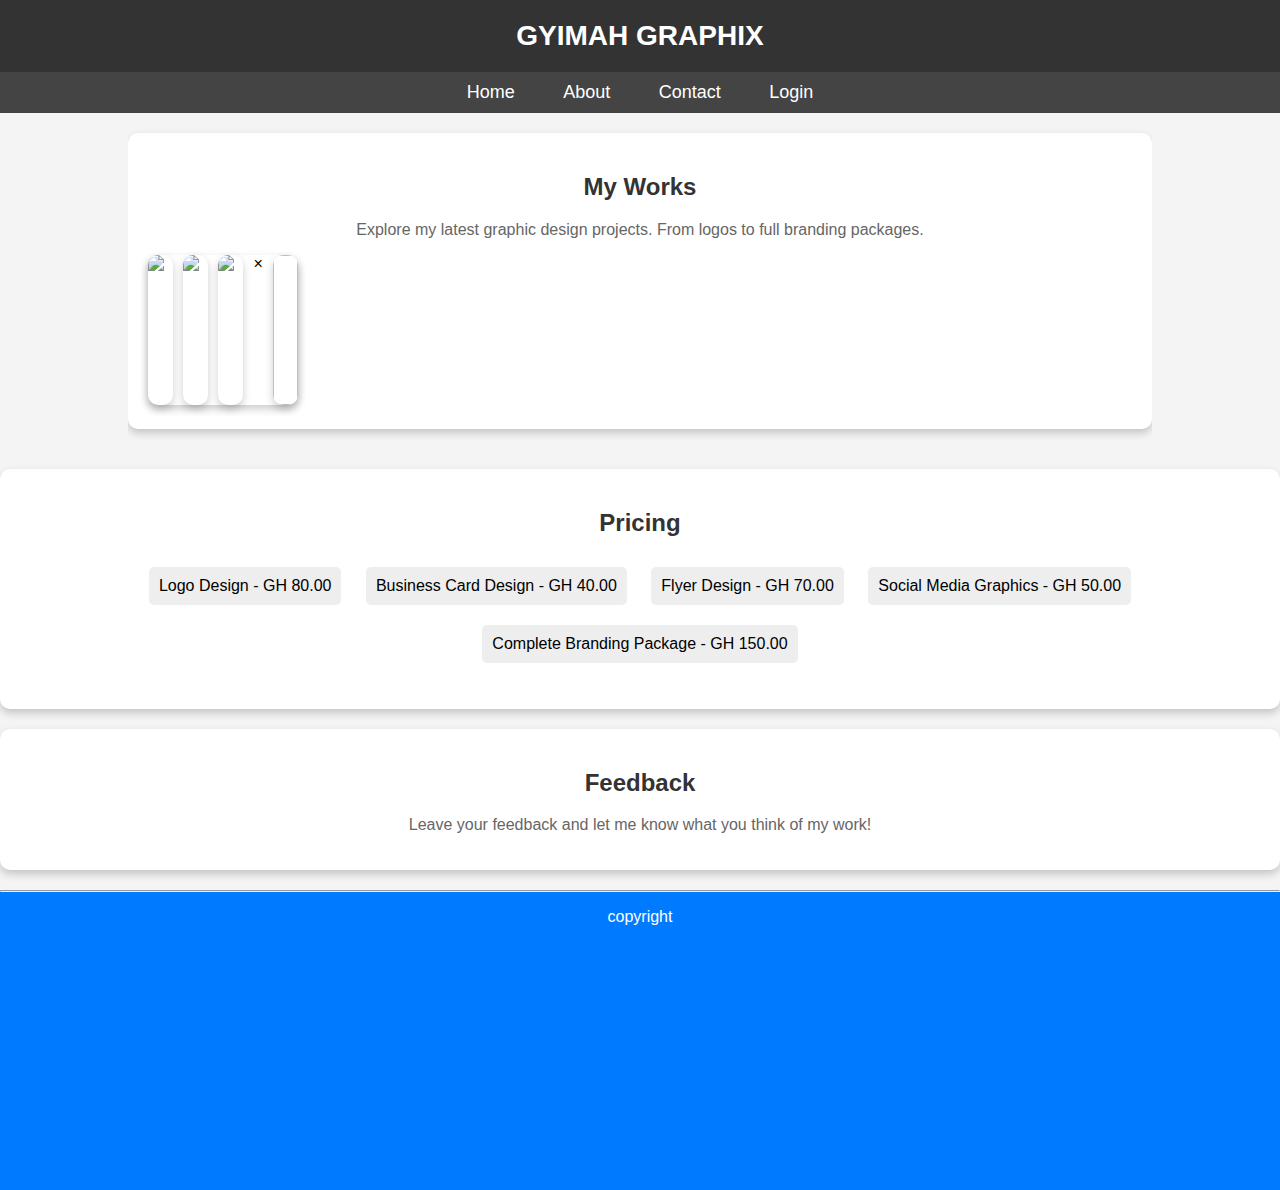
==== index.html @ e8d423da "Add files via upload" ====
<!DOCTYPE html>
<html lang="en">
<head>
    <meta charset="UTF-8">
    <meta name="viewport" content="width=device-width, initial-scale=1.0">
    <title>My Graphic Design Portfolio</title>
    <link rel="stylesheet" href="cssweb.css">
</head>
<body>
    <div class="header">GYIMAH GRAPHIX</div>
    <div class="nav">
        <a href="home.html">Home</a>
        <a href="about.html">About</a>
        <a href="contact.html">Contact</a>
        <a href="login.html">Login</a>
    </div>
    <div class="container">
        <div class="section">
            <h2>My Works</h2>
            <p>Explore my latest graphic design projects. From logos to full branding packages.</p>
            <div class="homeimg">
                <img  src="pic\arhinful1.jpg" onclick="openFullscreen(this)">
                <img  src="pic\pastries.jpg" onclick="openFullscreen(this)">
                <img  src="pic\kinsley1.jpg" onclick="openFullscreen(this)>
            </div>  
            <div class= "fullscreen" id="fullscreen" onclick="closeFullscreen()">
            <span>&times;</span>
            <img id="fullscreen-img">
            
            </div>
           
            
        </div>

            
        </div>
        <div class="section pricing">
            <h2>Pricing</h2>
            <ul>
                <li>Logo Design - GH 80.00</li>
                <li>Business Card Design - GH 40.00</li>
                <li>Flyer Design - GH 70.00</li>
                <li>Social Media Graphics - GH 50.00</li>
                <li>Complete Branding Package - GH 150.00</li>
            </ul>
        </div>
        
        <div class="section feedback">
            <h2>Feedback</h2>
            <p>Leave your feedback and let me know what you think of my work!</p>
        </div>
        
    </div>
    <div class="copy">
        <hr>
        <p>copyright</p>
    </div>
    <script>
        function openFullscree(img) {
            document.getElementById('fullscreen-img').src = img.src;
            document.getElementById('fullscreen').style.display = 'flex'
        }
        function closeFullscreen() {
            document.getElementById('fullscreen').style.display = 'none'
        }
    </script>
</body>
</html>
---- cssweb.css ----
body {
    font-family: Arial, sans-serif;
    margin: 0;
    padding: 0;
    background-color: #f4f4f4;
    scroll-behavior: smooth;
}
.header {
    background: #333;
    color: white;
    padding: 20px;
    text-align: center;
    font-size: 28px;
    font-weight: bold;
}
.nav {
    text-align: center;
    background: #444 ;
    padding: 10px;
    position: sticky;
    top: 0;
    z-index: 1000;
}
.nav a {
    color: white;
    text-decoration: none;
    margin: 10px;
    font-size: 18px;
    padding: 8px 12px;
    border-radius: 5px;
    transition: background 0.3;
}
.nav a:hover {
   background: #666 ;
}
.container {
    width: 80%;
    margin: auto;
    overflow: hidden;
}
.section {
    background: white;
    padding: 20px;
    margin: 20px 0;
    border-radius: 10px;
    box-shadow: 0 4px 8px rgba(0, 0, 0, 0.2);
    transition: transform 0.3s ease;
    
}
.copy{
    background: #007BFF;
    color: white;
    height: 300px;
   text-align: center;
}
.section:hover {
    transform: scale(1.02);
}
.section h2 {
    color: #333;
    text-align: center;
}
.section p {
    color: #666;
    text-align: center;
}
.pricing ul {
    list-style: none;
    padding: 0;
    text-align: center;
}
.pricing li {
    background: #eee;
    margin: 10px;
    padding: 10px;
    border-radius: 5px;
    display: inline-block;
    transition: background 0.3s ease;
}
.pricing li:hover {
    background: #ddd;
}
.contact, .profile, .feedback {
    text-align: center;
}
.contact a {
    text-decoration: none;
    color: #007BFF;
    font-weight: bold;
}
.contact a:hover {
    text-decoration: underline;
}
.profile-name {
    font-size: 24px;
    font-weight: bold;
    color: #333;
    margin-top: 10px;
    text-align: center;
}
.profile-image {
    height: 150px;
    justify-content: center;
    align-items: center;
    display: flex;
    
}
.profile-image img {
    height: 150px;
    width: 150px;
    border-radius: 1500px;
    max-width: 100%;
    

}
.profile-content {
    background-color: #eee;
    color: #333;
    padding: 20px;
    width: 80%;
    border-radius: 10px;
    margin-top: 20px;
    align-items: center;
    justify-self: center;
}
.container1{
    justify-self: center;
    background: rgba(0, 0, 0, 0.1);
    width: 300px;
    padding: 24px;
    border-radius: 16px;
    border: solid 10px rgb(255, 255, 255, 0.1);
   
    color: white;
    
}
.login-button {
    width: 100%;
    margin-top: 24px;
    padding: 10px 0;
    background: #32CDD5;
    border: none;
    color: white;
    border-radius: 99px;
    font-weight: bold;
    font-size: 15px;
    cursor: pointer;
    outline: transparent3px solid;
    transition: transform 0.3s ease;
}
.login-title {
    margin-bottom: 16px;
}
.login-button:focus {
    outline: #32CDD58A 3px solid;
}
.input-box {
    display: 100%;
    width: 100%;
    position: relative;
    margin-top: 20px;
}
.input-box input {
    width: 250px;
    padding: 10px 16px 10px 38px;
    border-radius: 99px;
    border: solid 3px transparent;
    background: #32CDD5;
    outline: none;
    caret-color: white;
    color: white;
    font-weight: 500;
    transition: 0.25s;

}
.input-box input:focus {
    border: solid 3px rgb(255, 255, 255, 0.1);
}
.input-box input::placeholder {
    color: #f4f4f4;
}
.input-box input:::-ms-reveal {
    filter: invert(100%);
}
.input-box i {
    position: absolute;
    top: 50%;
    transform: translateY(-50%);
    left: 14px;
    color: rgb(255, 255, 255, 0.1);
    font-size: 18px;
    transition: 0.25s;
}
.input-box input:focus + i {
    color: white;
}
.remember-forgot-box {
    font-weight: normal;
    width: 100%;
    margin-top: 16px;
     justify-content: space-between;
}
.remember-forgot-box h5 {
    font-weight: normal;
}
.remember-me {
    display: flex;
    gap: 8px;
}
.forgot-password :hover {
    text-decoration: underline;
}
.dont-have-an-account {
    font-weight: normal;
    margin-top: 12px;
}
.homeimg {
    justify-self: auto;
    display: inline-flex;
    height: 150px;
    width: 150px;
    max-width: 100%;
    border-radius: 10px;
    box-shadow: 0 4px 8px rgba(0, 0, 0, 0.2);
    gap: 10px;
}
.homeimg img {
    width: 100%;
    height: auto;
    border-radius: 10px;
    box-shadow: 0 4px 8px rgba(0, 0, 0, 0.2);
    cursor: pointer;
    transition: transform 0.2s;

}
.homeimg img:hover {
    transform: scale(1.05);
}
.fullscreen {
    display: none;
    position: fixed;
    top: 0;
    left: 0;
    width: 100%;
    height: 100%;
    background: rgba(0, 0, 0, 0.9);
    justify-content: center;
    align-items: center;
}
.fullscreen img {
    max-width: 90%;
    max-height: 90%;
    border-radius: 0;
    box-shadow: none;
}
.fullscreen span {
    position: absolute;
    top: 20px;
    right: 30px;
    font-size: 30px;
    color: white;
    cursor: pointer;
}
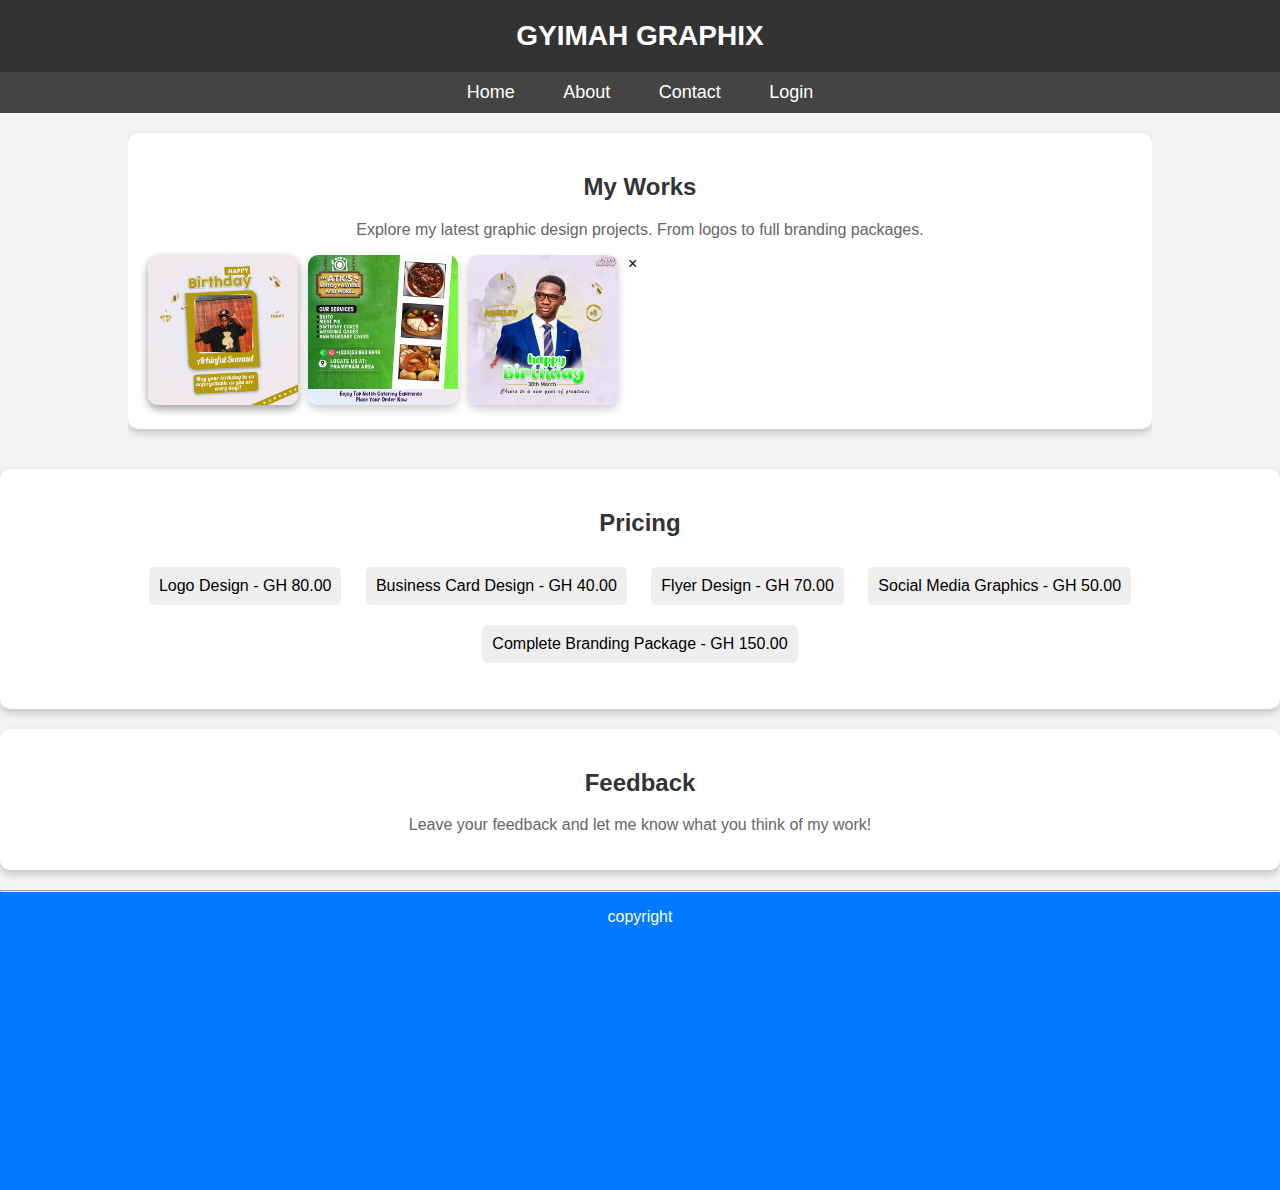
==== commit a9b384c0: "Update index.html" ====
--- a/index.html
+++ b/index.html
@@ -9,7 +9,7 @@
 <body>
     <div class="header">GYIMAH GRAPHIX</div>
     <div class="nav">
-        <a href="home.html">Home</a>
+        <a href="index.html">Home</a>
         <a href="about.html">About</a>
         <a href="contact.html">Contact</a>
         <a href="login.html">Login</a>
@@ -65,4 +65,4 @@
         }
     </script>
 </body>
-</html>+</html>
